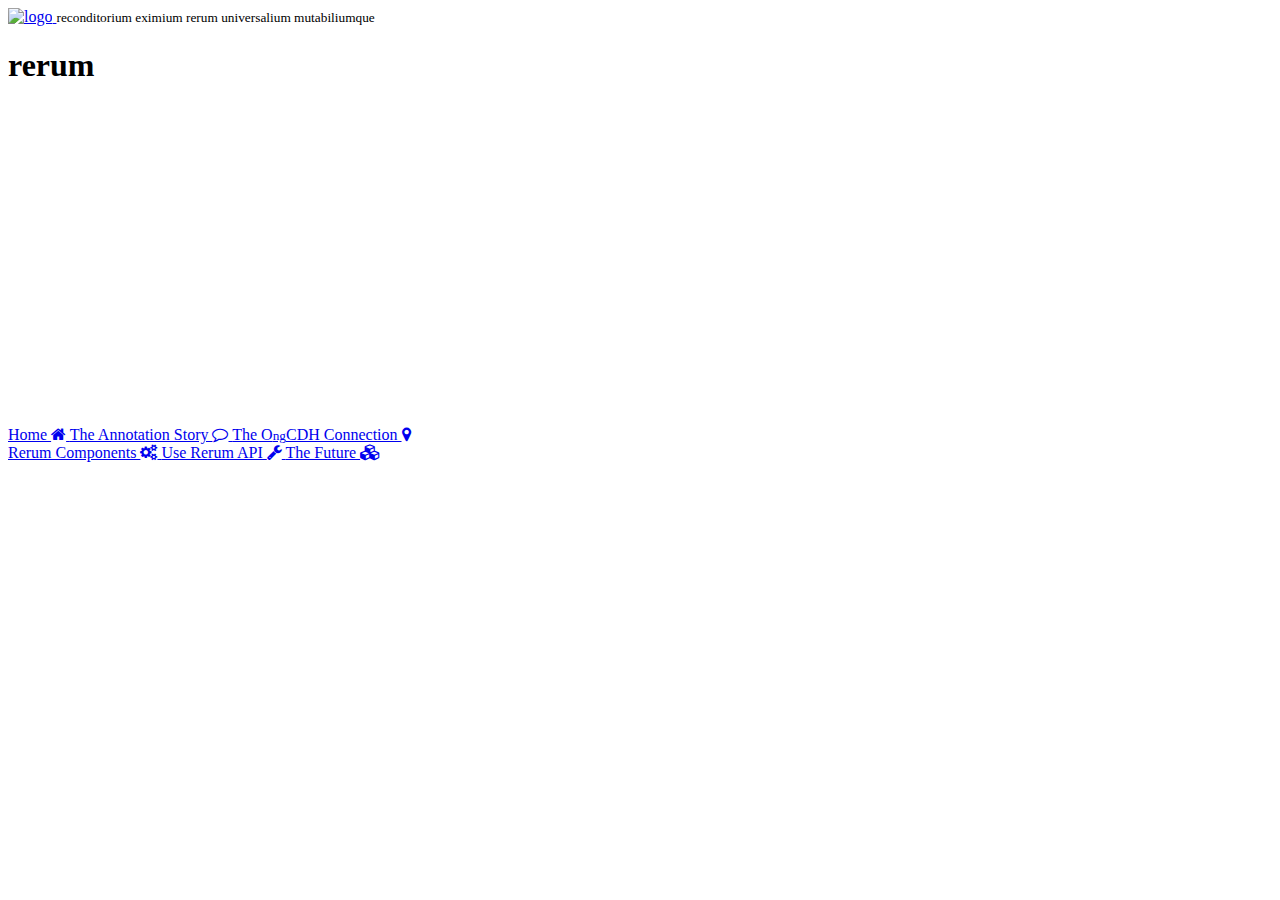
==== index.html @ 968b87e7 "Initial commit" ====
<!DOCTYPE html>
<html class="body" ng-app="rerum">
    <head>
        <meta http-equiv="Content-Type" content="text/html; charset=UTF-8">
        <title>RERUM</title>
        <link rel="stylesheet" href="//maxcdn.bootstrapcdn.com/font-awesome/4.5.0/css/font-awesome.min.css">
        <link href="//fonts.googleapis.com/css?family=Raleway:400,300,600" rel="stylesheet" type="text/css">
        <link rel="stylesheet" href="https://cdn.rawgit.com/dhg/Skeleton/master/css/skeleton.css">
        <link rel="stylesheet" href="app/lib/loading-bar.css" media="screen">
        <link rel="stylesheet" href="app/lib/hotkeys.min.css" media="screen">
        <link rel="stylesheet" href="assets/fonts.css" media="screen">
        <link rel="stylesheet" href="app/app.css" media="screen">
        <link rel="stylesheet" href="app/tools/parse-rect/parse-rect.css" media="screen">
        <link rel="stylesheet" href="app/tools/crop-page/crop-page.css" media="screen">
        <link rel="shortcut icon" href="favicon.ico" type="image/x-icon">
        <link rel="apple-touch-icon" sizes="57x57" href="apple-icon-57x57.png">
        <link rel="apple-touch-icon" sizes="60x60" href="apple-icon-60x60.png">
        <link rel="apple-touch-icon" sizes="72x72" href="apple-icon-72x72.png">
        <link rel="apple-touch-icon" sizes="76x76" href="apple-icon-76x76.png">
        <link rel="apple-touch-icon" sizes="114x114" href="apple-icon-114x114.png">
        <link rel="apple-touch-icon" sizes="120x120" href="apple-icon-120x120.png">
        <link rel="apple-touch-icon" sizes="144x144" href="apple-icon-144x144.png">
        <link rel="apple-touch-icon" sizes="152x152" href="apple-icon-152x152.png">
        <link rel="apple-touch-icon" sizes="180x180" href="apple-icon-180x180.png">
        <link rel="icon" type="image/png" sizes="192x192"  href="android-icon-192x192.png">
        <link rel="icon" type="image/png" sizes="32x32" href="favicon-32x32.png">
        <link rel="icon" type="image/png" sizes="96x96" href="favicon-96x96.png">
        <link rel="icon" type="image/png" sizes="16x16" href="favicon-16x16.png">
        <link rel="manifest" href="/manifest.json">
        <!--        <base href="rerum/">-->
    </head>
    <body ng-controller="mainController">
        <header>
            <div class="row">
                <a class="two columns" href="#welcome">
                    <img src="logo.png" alt="logo" class="u-full-width" />
                </a>
                <small>reconditorium eximium rerum universalium mutabiliumque</small>
                <h1 class="ten columns">
                    rerum
                </h1>
            </div>
        </header>
    <ng-view></ng-view>
    <div style="height:20rem;width:100%;"></div>
    <footer>
        <div class="row">
            <a href="#welcome" class="button four columns">
                Home
                <i class="fa fa-home"></i>
            </a>
            <a href="#annotation" class="button four columns">
                The Annotation Story
                <i class="fa fa-comment-o"></i>
            </a>
            <a href="#about" class="button four columns">
                The O<small>ng</small>CDH Connection
            <i class="fa fa-map-marker"></i>
        </a>
        </div>
        <div class="row">
            <a href="#tools" class="button four columns">
                Rerum Components
                <i class="fa fa-cogs"></i>
        </a>
        <a href="#api" class="button four columns">
            Use Rerum API
            <i class="fa fa-wrench"></i>
        </a>
        <a href="#future" class="button four columns">
            The Future
            <i class="fa fa-cubes"></i>
        </a>
        </div>
    </footer>
    <script src="//ajax.googleapis.com/ajax/libs/angularjs/1.4.7/angular.js"></script>
    <script src="//ajax.googleapis.com/ajax/libs/angularjs/1.4.7/angular-route.js"></script>
    <script src="//ajax.googleapis.com/ajax/libs/angularjs/1.4.7/angular-animate.js"></script>
    <script src="//ajax.googleapis.com/ajax/libs/angularjs/1.4.7/angular-sanitize.js"></script>
    <script type="text/javascript" src="//cdnjs.cloudflare.com/ajax/libs/angular-ui-bootstrap/0.14.3/ui-bootstrap.js"></script>
    <script type="text/javascript" src="//cdnjs.cloudflare.com/ajax/libs/angular-ui-bootstrap/0.14.3/ui-bootstrap-tpls.js"></script>
    <script type="text/javascript" src="app/lib/loading-bar.js"></script>
    <script type="text/javascript" src="app/lib/hotkeys.min.js"></script>
    <script type="text/javascript" src="app/app.js"></script>
    <script type="text/javascript" src="app/utils.js"></script>
    <script type="text/javascript" src="app/registration/registration.js"></script>
    <script type="text/javascript" src="app/tools/drawBox.js"></script>
    <script type="text/javascript" src="app/tools/manifest.js"></script>
    <script type="text/javascript" src="app/tools/tools.js"></script>
    <script type="text/javascript" src="app/tools/essay/essay.js"></script>
    <script type="text/javascript" src="app/api_blackbox/api_handler.js"></script>
    <script type="text/javascript" src="app/validator_blackbox/validate.js"></script>
    <script type="text/javascript" src="app/tools/parse-rect/parsing.js"></script>
    <script type="text/javascript" src="app/tools/crop-page/cropping.js"></script>
    <script type="text/javascript" src="app/tools/read-manifest/read.js"></script>
</body>
</html>
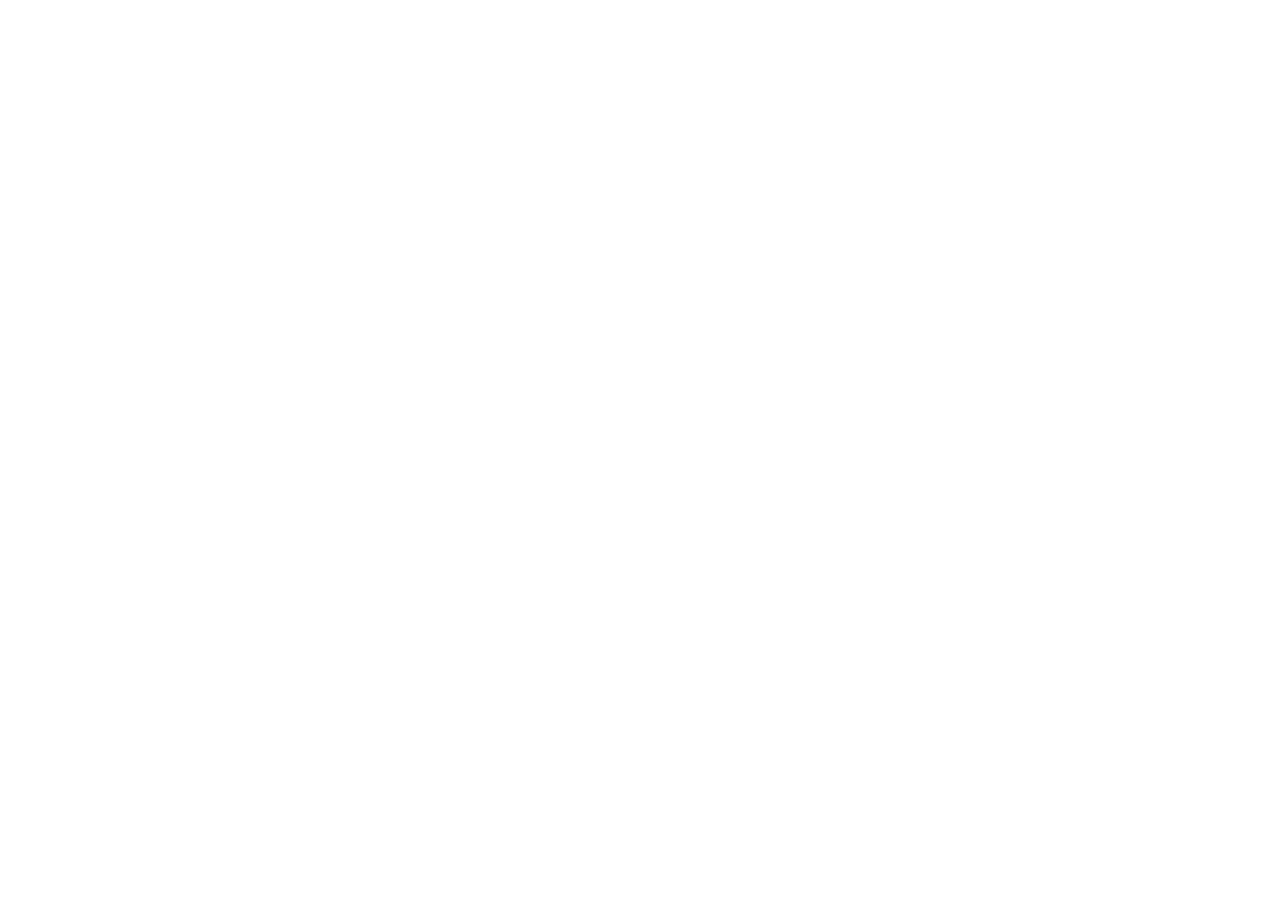
==== commit 6ba32a13: "discrete tools" ====
--- a/index.html
+++ b/index.html
@@ -6,92 +6,20 @@
         <link rel="stylesheet" href="//maxcdn.bootstrapcdn.com/font-awesome/4.5.0/css/font-awesome.min.css">
         <link href="//fonts.googleapis.com/css?family=Raleway:400,300,600" rel="stylesheet" type="text/css">
         <link rel="stylesheet" href="https://cdn.rawgit.com/dhg/Skeleton/master/css/skeleton.css">
-        <link rel="stylesheet" href="app/lib/loading-bar.css" media="screen">
-        <link rel="stylesheet" href="app/lib/hotkeys.min.css" media="screen">
-        <link rel="stylesheet" href="assets/fonts.css" media="screen">
-        <link rel="stylesheet" href="app/app.css" media="screen">
-        <link rel="stylesheet" href="app/tools/parse-rect/parse-rect.css" media="screen">
-        <link rel="stylesheet" href="app/tools/crop-page/crop-page.css" media="screen">
-        <link rel="shortcut icon" href="favicon.ico" type="image/x-icon">
-        <link rel="apple-touch-icon" sizes="57x57" href="apple-icon-57x57.png">
-        <link rel="apple-touch-icon" sizes="60x60" href="apple-icon-60x60.png">
-        <link rel="apple-touch-icon" sizes="72x72" href="apple-icon-72x72.png">
-        <link rel="apple-touch-icon" sizes="76x76" href="apple-icon-76x76.png">
-        <link rel="apple-touch-icon" sizes="114x114" href="apple-icon-114x114.png">
-        <link rel="apple-touch-icon" sizes="120x120" href="apple-icon-120x120.png">
-        <link rel="apple-touch-icon" sizes="144x144" href="apple-icon-144x144.png">
-        <link rel="apple-touch-icon" sizes="152x152" href="apple-icon-152x152.png">
-        <link rel="apple-touch-icon" sizes="180x180" href="apple-icon-180x180.png">
-        <link rel="icon" type="image/png" sizes="192x192"  href="android-icon-192x192.png">
-        <link rel="icon" type="image/png" sizes="32x32" href="favicon-32x32.png">
-        <link rel="icon" type="image/png" sizes="96x96" href="favicon-96x96.png">
-        <link rel="icon" type="image/png" sizes="16x16" href="favicon-16x16.png">
-        <link rel="manifest" href="/manifest.json">
-        <!--        <base href="rerum/">-->
+        <link rel="stylesheet" href="lib/loading-bar.css" media="screen">
+        <link rel="stylesheet" href="lib/hotkeys.min.css" media="screen">
+        <link rel="stylesheet" href="app.css" media="screen">
     </head>
     <body ng-controller="mainController">
-        <header>
-            <div class="row">
-                <a class="two columns" href="#welcome">
-                    <img src="logo.png" alt="logo" class="u-full-width" />
-                </a>
-                <small>reconditorium eximium rerum universalium mutabiliumque</small>
-                <h1 class="ten columns">
-                    rerum
-                </h1>
-            </div>
-        </header>
     <ng-view></ng-view>
-    <div style="height:20rem;width:100%;"></div>
-    <footer>
-        <div class="row">
-            <a href="#welcome" class="button four columns">
-                Home
-                <i class="fa fa-home"></i>
-            </a>
-            <a href="#annotation" class="button four columns">
-                The Annotation Story
-                <i class="fa fa-comment-o"></i>
-            </a>
-            <a href="#about" class="button four columns">
-                The O<small>ng</small>CDH Connection
-            <i class="fa fa-map-marker"></i>
-        </a>
-        </div>
-        <div class="row">
-            <a href="#tools" class="button four columns">
-                Rerum Components
-                <i class="fa fa-cogs"></i>
-        </a>
-        <a href="#api" class="button four columns">
-            Use Rerum API
-            <i class="fa fa-wrench"></i>
-        </a>
-        <a href="#future" class="button four columns">
-            The Future
-            <i class="fa fa-cubes"></i>
-        </a>
-        </div>
-    </footer>
     <script src="//ajax.googleapis.com/ajax/libs/angularjs/1.4.7/angular.js"></script>
     <script src="//ajax.googleapis.com/ajax/libs/angularjs/1.4.7/angular-route.js"></script>
     <script src="//ajax.googleapis.com/ajax/libs/angularjs/1.4.7/angular-animate.js"></script>
     <script src="//ajax.googleapis.com/ajax/libs/angularjs/1.4.7/angular-sanitize.js"></script>
     <script type="text/javascript" src="//cdnjs.cloudflare.com/ajax/libs/angular-ui-bootstrap/0.14.3/ui-bootstrap.js"></script>
     <script type="text/javascript" src="//cdnjs.cloudflare.com/ajax/libs/angular-ui-bootstrap/0.14.3/ui-bootstrap-tpls.js"></script>
-    <script type="text/javascript" src="app/lib/loading-bar.js"></script>
-    <script type="text/javascript" src="app/lib/hotkeys.min.js"></script>
-    <script type="text/javascript" src="app/app.js"></script>
-    <script type="text/javascript" src="app/utils.js"></script>
-    <script type="text/javascript" src="app/registration/registration.js"></script>
-    <script type="text/javascript" src="app/tools/drawBox.js"></script>
-    <script type="text/javascript" src="app/tools/manifest.js"></script>
-    <script type="text/javascript" src="app/tools/tools.js"></script>
-    <script type="text/javascript" src="app/tools/essay/essay.js"></script>
-    <script type="text/javascript" src="app/api_blackbox/api_handler.js"></script>
-    <script type="text/javascript" src="app/validator_blackbox/validate.js"></script>
-    <script type="text/javascript" src="app/tools/parse-rect/parsing.js"></script>
-    <script type="text/javascript" src="app/tools/crop-page/cropping.js"></script>
-    <script type="text/javascript" src="app/tools/read-manifest/read.js"></script>
+    <script type="text/javascript" src="lib/loading-bar.js"></script>
+    <script type="text/javascript" src="app.js"></script>
+    <script type="text/javascript" src="utils.js"></script>
 </body>
 </html>
--- a/lib/loading-bar.css
+++ b/lib/loading-bar.css
@@ -0,0 +1,110 @@
+/*!
+ * angular-loading-bar v0.7.1
+ * https://chieffancypants.github.io/angular-loading-bar
+ * Copyright (c) 2015 Wes Cruver
+ * License: MIT
+ */
+
+/* Make clicks pass-through */
+#loading-bar,
+#loading-bar-spinner {
+  pointer-events: none;
+  -webkit-pointer-events: none;
+  -webkit-transition: 350ms linear all;
+  -moz-transition: 350ms linear all;
+  -o-transition: 350ms linear all;
+  transition: 350ms linear all;
+}
+
+#loading-bar.ng-enter,
+#loading-bar.ng-leave.ng-leave-active,
+#loading-bar-spinner.ng-enter,
+#loading-bar-spinner.ng-leave.ng-leave-active {
+  opacity: 0;
+}
+
+#loading-bar.ng-enter.ng-enter-active,
+#loading-bar.ng-leave,
+#loading-bar-spinner.ng-enter.ng-enter-active,
+#loading-bar-spinner.ng-leave {
+  opacity: 1;
+}
+
+#loading-bar .bar {
+  -webkit-transition: width 350ms;
+  -moz-transition: width 350ms;
+  -o-transition: width 350ms;
+  transition: width 350ms;
+
+  background: rgba(0,255,0,.5);
+  position: fixed;
+  z-index: 10002;
+  top: 0;
+  left: 0;
+  width: 100%;
+  height: 2px;
+  border-bottom-right-radius: 1px;
+  border-top-right-radius: 1px;
+}
+
+/* Fancy blur effect */
+#loading-bar .peg {
+  position: absolute;
+  width: 70px;
+  right: 0;
+  top: 0;
+  height: 2px;
+  opacity: .45;
+  -moz-box-shadow: rgba(0,255,0,.5) 1px 0 6px 1px;
+  -ms-box-shadow: rgba(0,255,0,.5) 1px 0 6px 1px;
+  -webkit-box-shadow: rgba(0,255,0,.5) 1px 0 6px 1px;
+  box-shadow: rgba(0,255,0,.5) 1px 0 6px 1px;
+  -moz-border-radius: 100%;
+  -webkit-border-radius: 100%;
+  border-radius: 100%;
+}
+
+#loading-bar-spinner {
+  display: block;
+  position: fixed;
+  z-index: 10002;
+  top: 10px;
+  left: 10px;
+}
+
+#loading-bar-spinner .spinner-icon {
+  width: 14px;
+  height: 14px;
+
+  border:  solid 2px transparent;
+  border-top-color:  rgba(0,255,0,.5);
+  border-left-color: rgba(0,255,0,.5);
+  border-radius: 10px;
+
+  -webkit-animation: loading-bar-spinner 400ms linear infinite;
+  -moz-animation:    loading-bar-spinner 400ms linear infinite;
+  -ms-animation:     loading-bar-spinner 400ms linear infinite;
+  -o-animation:      loading-bar-spinner 400ms linear infinite;
+  animation:         loading-bar-spinner 400ms linear infinite;
+}
+
+@-webkit-keyframes loading-bar-spinner {
+  0%   { -webkit-transform: rotate(0deg);   transform: rotate(0deg); }
+  100% { -webkit-transform: rotate(360deg); transform: rotate(360deg); }
+}
+@-moz-keyframes loading-bar-spinner {
+  0%   { -moz-transform: rotate(0deg);   transform: rotate(0deg); }
+  100% { -moz-transform: rotate(360deg); transform: rotate(360deg); }
+}
+@-o-keyframes loading-bar-spinner {
+  0%   { -o-transform: rotate(0deg);   transform: rotate(0deg); }
+  100% { -o-transform: rotate(360deg); transform: rotate(360deg); }
+}
+@-ms-keyframes loading-bar-spinner {
+  0%   { -ms-transform: rotate(0deg);   transform: rotate(0deg); }
+  100% { -ms-transform: rotate(360deg); transform: rotate(360deg); }
+}
+@keyframes loading-bar-spinner {
+  0%   { transform: rotate(0deg);   transform: rotate(0deg); }
+  100% { transform: rotate(360deg); transform: rotate(360deg); }
+}
--- a/lib/hotkeys.min.css
+++ b/lib/hotkeys.min.css
@@ -0,0 +1 @@
+.cfp-hotkeys,.cfp-hotkeys-container{width:100%;height:100%}.cfp-hotkeys-container{display:table!important;position:fixed;top:0;left:0;color:#333;font-size:1em;background-color:rgba(255,255,255,.9)}.cfp-content,.cfp-hotkeys{display:table-cell;vertical-align:middle}.cfp-hotkeys-container.fade{z-index:-1024;visibility:hidden;opacity:0;-webkit-transition:opacity .15s linear;-moz-transition:opacity .15s linear;-o-transition:opacity .15s linear;transition:opacity .15s linear}.cfp-hotkeys-container.fade.in{z-index:10002;visibility:visible;opacity:1}.cfp-hotkeys-title{font-weight:700;text-align:center;font-size:1.2em}.cfp-hotkeys table{margin:auto;color:#333}.cfp-hotkeys-keys{padding:5px;text-align:right}.cfp-hotkeys-key{display:inline-block;color:#fff;background-color:#333;border:1px solid #333;border-radius:5px;text-align:center;margin-right:5px;box-shadow:inset 0 1px 0 #666,0 1px 0 #bbb;padding:5px 9px;font-size:1em}.cfp-hotkeys-text{padding-left:10px;font-size:1em}.cfp-hotkeys-close{position:fixed;top:20px;right:20px;font-size:2em;font-weight:700;padding:5px 10px;border:1px solid #ddd;border-radius:5px;min-height:45px;min-width:45px;text-align:center}.cfp-hotkeys-close:hover{background-color:#fff;cursor:pointer}@media all and (max-width:500px){.cfp-hotkeys{font-size:.8em}}@media all and (min-width:750px){.cfp-hotkeys{font-size:1.2em}}--- a/app.css
+++ b/app.css
@@ -0,0 +1,345 @@
+/* cheap reset */
+*, *:before, *:after  {
+    box-sizing: border-box;
+    margin: 0;
+    padding: 0;
+    color:#001e3c;
+}
+
+a[scrollto]{
+    cursor: pointer;
+}
+
+a[scrollto].top::before{
+    content: "↑";
+    transition: all 1s;
+    position: relative;
+    top:0;
+}
+a[scrollto].top:hover::before{
+    animation:top .5s;
+}
+@keyframes top {
+    100% {
+        top: -.6rem;
+    }
+}
+
+.disabled {
+    cursor: not-allowed;
+    pointer-events: none;
+    opacity: .5;
+}
+
+property label {
+    z-index: 1; /* hover gets lost in floats */
+}
+header {
+    background: #222;
+    width: 100%;
+    padding: 1rem;
+    position: relative;
+    box-shadow: 0 0 3rem #001e3c;
+    margin-bottom: 2rem;
+}
+header h1 {
+    color:#a3d1ff;
+    top: 3rem;
+    letter-spacing: .75rem;
+    position: relative;
+}
+header h1 span{
+    color:#a3d1ff;
+}
+header small {
+    position: absolute;
+    bottom: 1rem;
+    line-height: 1;
+    margin-left: 17.3333%; /* match .column */
+    color: #dfdfdf;
+}
+footer {
+    position:fixed;
+    bottom:0;
+    width:100vw;
+    overflow: hidden;
+    padding: 1rem 0;
+    background-color: #dfdfdf;
+}
+footer .button {
+    border-color: transparent;
+    margin:0;
+}
+footer .button:hover{
+    background-color: #a3d1ff;
+}
+footer::before{
+    content: "";
+    position: absolute;
+    box-shadow: 0 0 3rem #001e3c;
+    height: 2rem;
+    top: -2.5rem;
+    width: 120%;
+    left: -10%;
+}
+body pre {
+    -webkit-user-select: all;
+    -moz-user-select: all;
+    user-select: all;
+}
+.no-break {
+    white-space: nowrap;
+}
+.text-center {
+    text-align: center;
+}
+.columns,.column {
+    position: relative;
+}
+.watermark::before {
+    color: #a3d1ff;
+    position: absolute;
+    opacity: .5;
+    font-size: 5rem;
+    width: 100%;
+    top: 0;
+    left: 0;
+    height: 100%;
+    background-color: #f5faff;
+    line-height: 3.5;
+    z-index: -1;
+}
+.closeManifestPreview{
+    position: absolute;
+    right: 1rem;
+    font-weight: bold;
+    font-size: 3rem;
+    top: 0;
+    cursor: pointer;
+}
+
+figure img{
+    max-height:300px;
+}
+.row {
+    display: flex;
+}
+.nowrap {
+    white-space: nowrap !important;
+}
+
+.note {
+    position:relative;
+    background-color: #fff;
+    border: 1px solid #ddd;
+    box-shadow: 0 1px 3px rgba(0,30,60,.12), 0 1px 2px rgba(0,30,60,.24);
+    margin-bottom: 2.5rem;
+}
+.note>.note-header{
+    color: #333;
+    background-color: #f5f5f5;
+    border-color: #ddd;
+    padding: .6rem 1rem;
+    border-bottom: 1px solid transparent;
+}
+.note>.note-block{
+    padding: 1rem;
+    font-family: monospace;
+}
+.note>.note-header:after,.note>.note-header:before{
+    position:absolute;
+    top:11px;left:-16px;
+    right:100%;
+    width:0;
+    height:0;
+    display:block;
+    content:" ";
+    border-color:transparent;
+    border-style:solid solid outset;
+    pointer-events:none;
+}
+.note>.note-header:after{
+    border-width:7px;
+    border-right-color:#f7f7f7;
+    margin-top:1px;
+    margin-left:2px;
+}
+.note>.note-header:before{
+    border-right-color:#ddd;
+    border-width:8px;
+}
+.note-footer{
+    background-color: #f5f5f5;
+    padding: .75rem 1.25rem;
+    border-top: 1px solid rgba(0,0,0,.125);
+    width:100%;
+}
+.text {
+    font-family: 'Junicode', serif !important;
+}
+.card {
+    margin-bottom: 2.5rem;
+    padding: 1rem;
+    box-shadow: 0 1px 3px rgba(0,30,60,.12), 0 1px 2px rgba(0,30,60,.24);
+}
+code{
+    color: #001e3c;
+    background-color: #d6ebff;
+    border-color: #a3d1ff;
+}
+section>h2{
+    position:relative;
+    background-color: #f5f5f5;
+}
+section>h2::before{
+    content:"";
+    position:absolute;
+    background-color: #f5f5f5;
+    top:0;left:-5rem;
+    border-bottom-left-radius: 5rem;
+    border-top-left-radius: 5rem;
+    height:100%;
+    width:5rem;
+}
+
+dt {
+    font-weight: 700;
+    clear:left;
+}
+dd {
+    margin-bottom: .5rem;
+    margin-left: 2rem;
+}
+
+/* textareas that allow manifest alterations */
+.editor{
+    width: 800px;
+    height: 500px;
+    font-family: sans-serif;
+}
+
+#jsonManifestInput{
+    width: 345px;
+    height: 145px;
+}
+
+/* Validate CSS */
+#validationChoices{
+
+}
+
+.validationChoice{
+    float: none;
+    margin: 0 auto;
+}
+
+.validationProcess{
+    display: block;
+    margin: 0 auto;
+    position: relative;
+}
+
+.validationInput, .validationInputArea{
+    width: 100%;
+}
+
+.validationInputArea{
+    height: 300px;
+}
+
+.whichValidation{
+    margin-right: 10px;
+}
+
+.validateUpload{
+    margin-top: 50px;
+}
+
+.validateUpload::before{
+    content:"or";
+    position: relative;
+    top: -23px;
+    left: 50%;
+}
+
+.validationResponse{
+    white-space: pre-line;
+}
+
+.rerum_shimmer {
+    /* the shimmer magic */
+    background: -webkit-gradient(linear,left top,right top,from(#fff),to(#fff),color-stop(.15,#000));
+    background: -moz-gradient(linear,left top,right top,from(#fff),to(#fff),color-stop(.15,#000));
+    background: gradient(linear,left top,right top,from(#fff),to(#fff),color-stop(.15,#000));
+    -webkit-background-size: 55px 100%;
+    -moz-background-size: 55px 100%;
+    background-size:55px 100%;
+    -webkit-background-clip: text;
+    -moz-background-clip: text;
+    background-clip: text;
+    -webkit-animation-name: shimmer;
+    -moz-animation-name: shimmer;
+    -webkit-animation-name: shimmer;
+    animation-name: shimmer;
+    -webkit-animation-duration: 2.10s;
+    -moz-animation-duration: 2.10s;
+    -webkit-animation-duration: 2.10s;
+    animation-duration: 2.10s;
+    -webkit-animation-iteration-count: infinite;
+    -moz-animation-iteration-count: infinite;
+    -webkit-animation-iteration-count: infinite;
+    animation-iteration-count: infinite;
+    background-repeat: no-repeat;
+    background-position: 0 0;
+    background-color: #222;
+}
+
+@-moz-keyframes shimmer {
+    0% {
+        background-position: top left;
+    }
+
+    100% {
+        background-position: top right;
+    }
+}
+
+@-webkit-keyframes shimmer {
+    0% {
+        background-position: top left;
+    }
+
+    100% {
+        background-position: top right;
+    }
+}
+
+@-o-keyframes shimmer {
+    0% {
+        background-position: top left;
+    }
+
+    100% {
+        background-position: top right;
+    }
+}
+
+@-ms-keyframes shimmer {
+    0% {
+        background-position: top left;
+    }
+
+    100% {
+        background-position: top right;
+    }
+}
+
+@keyframes shimmer {
+    0% {
+        background-position: top left;
+    }
+
+    100% {
+        background-position: top right;
+    }
+}
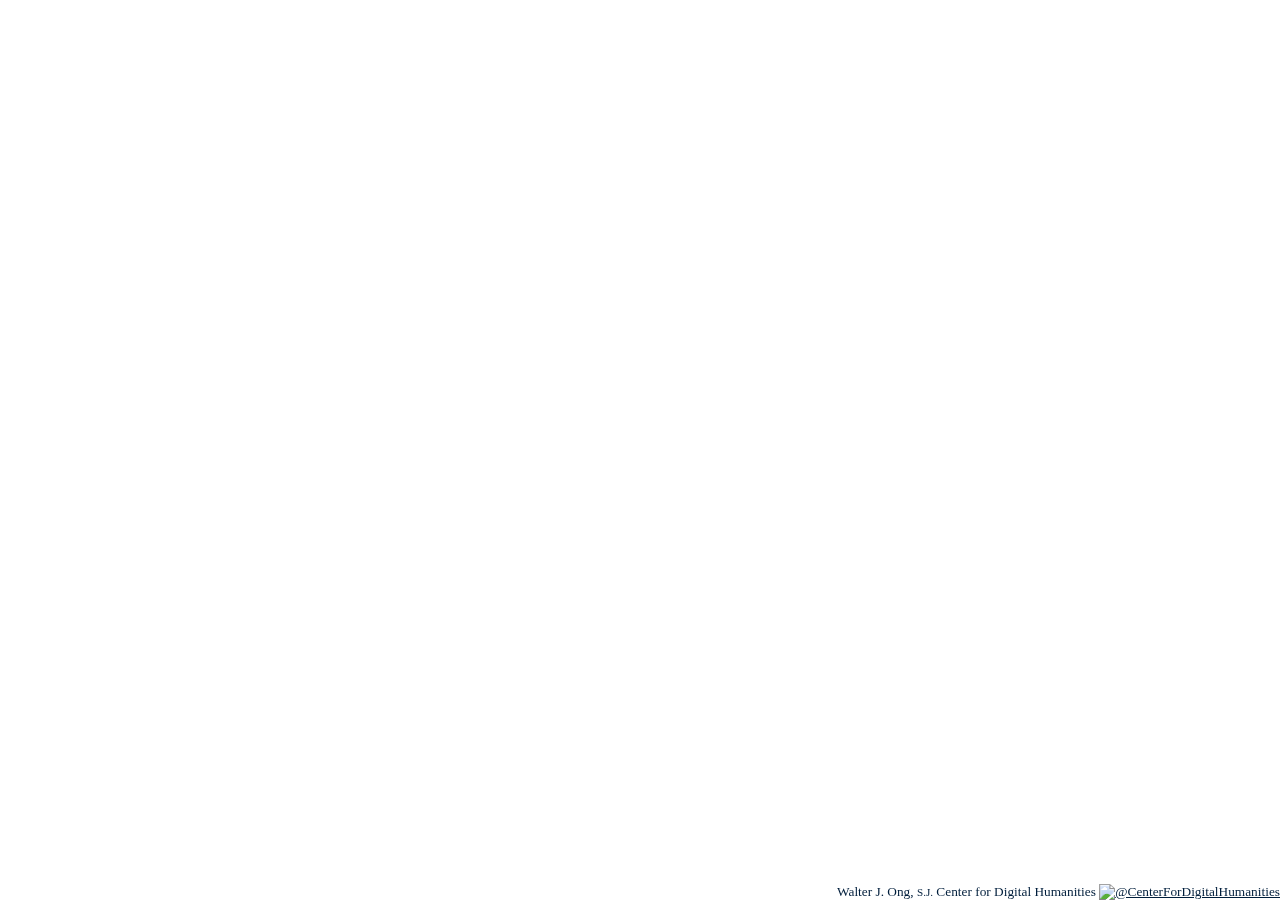
==== commit bc3ea2ad: "logo" ====
--- a/index.html
+++ b/index.html
@@ -12,6 +12,16 @@
     </head>
     <body ng-controller="mainController">
     <ng-view></ng-view>
+
+    <small style="position: fixed;bottom: 0;right: 0;">
+        Walter J. Ong,
+        <small>S.J.</small> Center for Digital Humanities
+        <a href="https://github.com/CenterForDigitalHumanities">
+            <img alt="@CenterForDigitalHumanities" class="avatar" height="48" src="https://avatars3.githubusercontent.com/u/13770519?v=4&amp;s=96"
+                width="48">
+        </a>
+    </small>
+
     <script src="//ajax.googleapis.com/ajax/libs/angularjs/1.4.7/angular.js"></script>
     <script src="//ajax.googleapis.com/ajax/libs/angularjs/1.4.7/angular-route.js"></script>
     <script src="//ajax.googleapis.com/ajax/libs/angularjs/1.4.7/angular-animate.js"></script>
--- a/app.css
+++ b/app.css
@@ -81,6 +81,10 @@
     top: -2.5rem;
     width: 120%;
     left: -10%;
+}
+body {
+    margin-top: 2rem;
+    margin-bottom: 5rem;
 }
 body pre {
     -webkit-user-select: all;
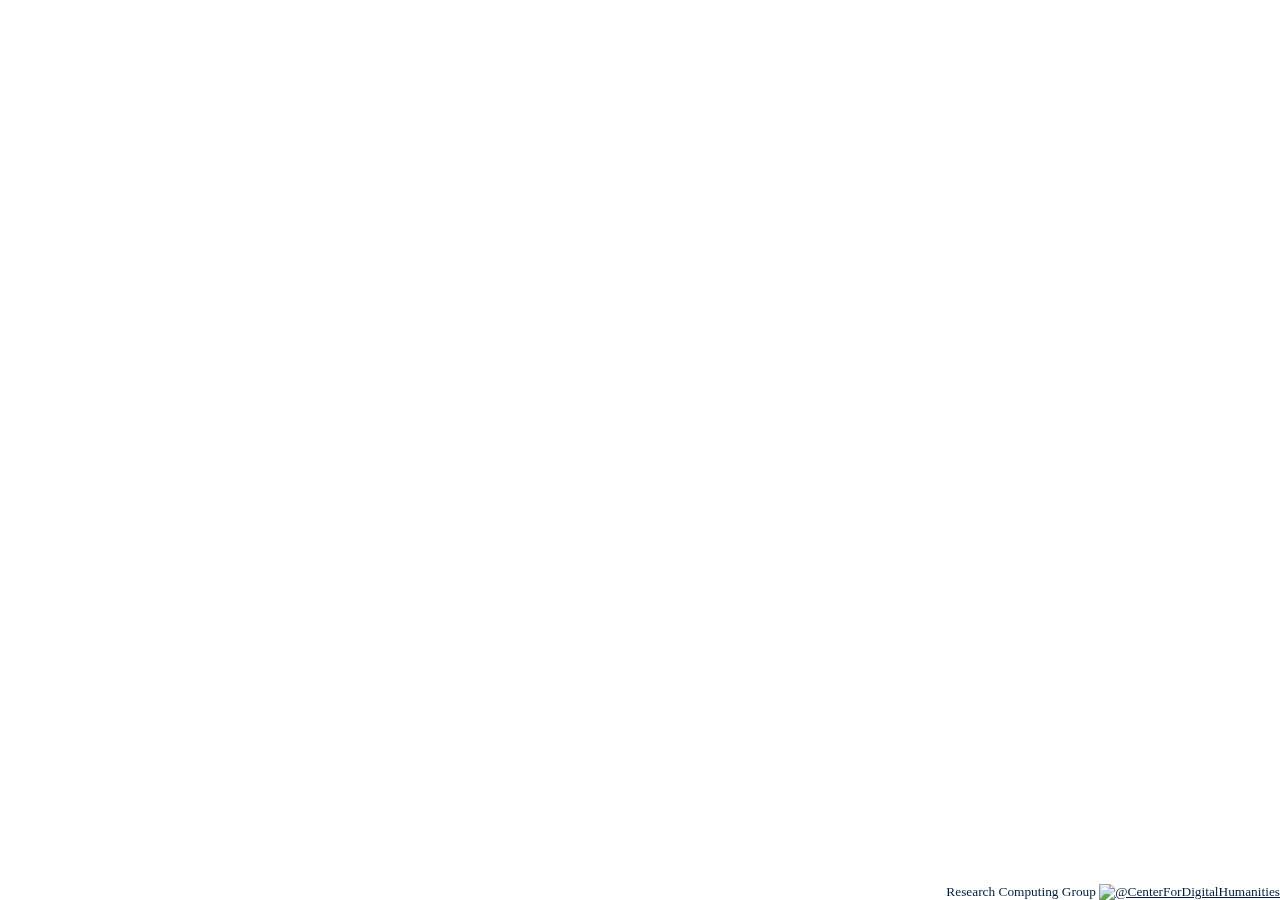
==== commit 1fa960db: "Swap out or combine the mentions of Digital Humanities and Research Computing Group in page text." ====
--- a/index.html
+++ b/index.html
@@ -9,13 +9,14 @@
         <link rel="stylesheet" href="lib/loading-bar.css" media="screen">
         <link rel="stylesheet" href="lib/hotkeys.min.css" media="screen">
         <link rel="stylesheet" href="app.css" media="screen">
+        <link rel="shortcut icon" href="/favicon.ico" type="image/x-icon">
+        <link rel="icon" href="/favicon.ico" type="image/x-icon">
     </head>
     <body ng-controller="mainController">
     <ng-view></ng-view>
 
     <small style="position: fixed;bottom: 0;right: 0;">
-        Walter J. Ong,
-        <small>S.J.</small> Center for Digital Humanities
+        Research Computing Group
         <a href="https://github.com/CenterForDigitalHumanities">
             <img alt="@CenterForDigitalHumanities" class="avatar" height="48" src="https://avatars3.githubusercontent.com/u/13770519?v=4&amp;s=96"
                 width="48">
